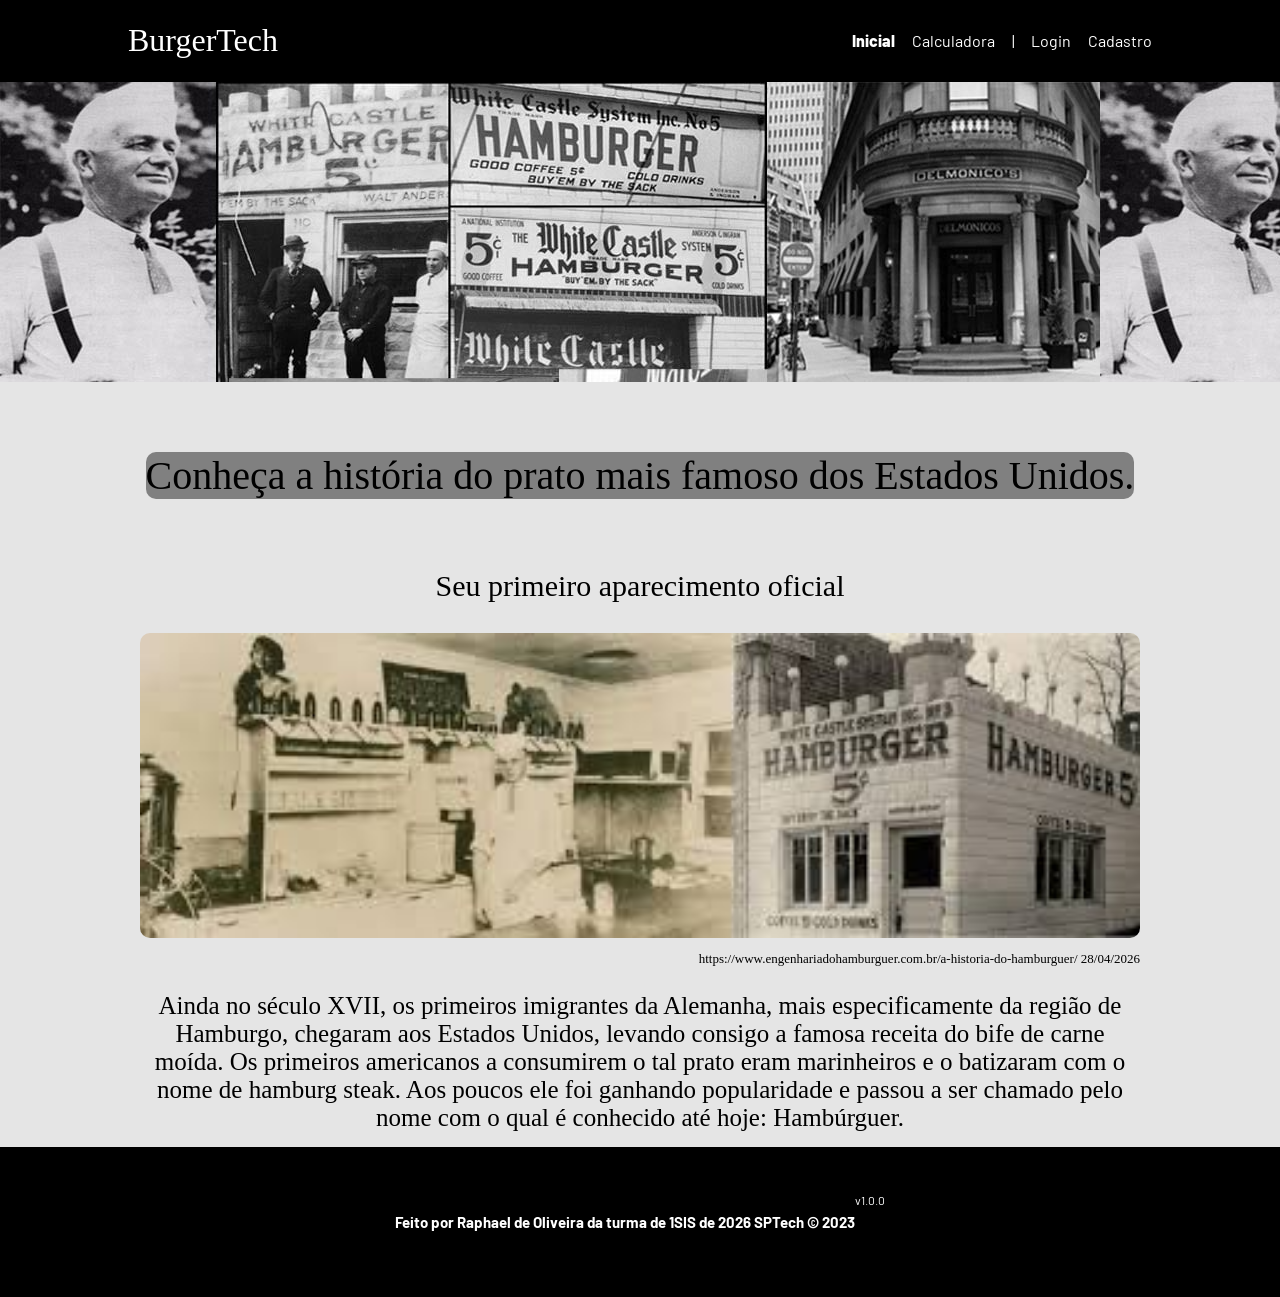
==== Site/public/index.html @ 581de7cd "ArrumandoCommit" ====
<!DOCTYPE html>
<html lang="en">

<head>
  <meta charset="UTF-8">
  <meta http-equiv="X-UA-Compatible" content="IE=edge">
  <meta name="viewport" content="width=device-width, initial-scale=1.0">

  <title>BurgerTech | Página Inicial</title>

  <script src="./js/sessao.js"></script>

  <link rel="stylesheet" href="./css/estilo.css">
  <link rel="icon" href="./assets/icon/favicon2.ico">
  <link rel="preconnect" href="https://fonts.gstatic.com">
</head>

<body>
  <div class="header">
    <div class="container">
      <h1 class="titulo">BurgerTech</h1>
      <ul class="navbar">
        <li class="agora">
          <a href="#">Inicial</a>
        </li>
        <li>
          <a href="simulador.html">Calculadora</a>
        </li>
        <li>|</li>
        <li>
          <a href="login.html">Login</a>
        </li>
        <li>
          <a href="cadastro.html">Cadastro</a>
        </li>
      </ul>
    </div>
  </div>

  <div class="banner">
    <div class="container">

    </div>
  </div>

  <div class="social">
    <div class="container">
      <div class="boxes">
        <div class="box">
       
          <p style="background-color: gray; font-size: 40px; border-radius: 10px;">Conheça a história do prato mais <span>famoso</span> dos Estados Unidos.</p>
          <div>
            <p >Seu primeiro aparecimento oficial</p>
              <img src="./assets/imgs/image.png" alt="Descrição" style="width: 1000px; display: block; border-radius: 10px;">
              <p style="display: flex; font-size: 13px; justify-content: flex-end;">https://www.engenhariadohamburguer.com.br/a-historia-do-hamburguer/ 28/04/2026</p>
              <p style="display: flex; font-size: 25px; justify-content: flex-start; align-items: flex-start; width: 1000px; height: 100px;">Ainda no século XVII, os primeiros imigrantes da Alemanha, mais especificamente da região de Hamburgo, chegaram aos Estados Unidos, levando consigo a famosa receita do bife de carne moída.

Os primeiros americanos a consumirem o tal prato eram marinheiros e o batizaram com o nome de hamburg steak. Aos poucos ele foi ganhando popularidade e passou a ser chamado pelo nome com o qual é conhecido até hoje: Hambúrguer.</p>
          </div>
        </div>
      </div>

    </div>
  </div>




  <div class="footer">
    <div class="container">
      <h4>Feito por Raphael de Oliveira da turma de 1SIS de 2026 SPTech &copy; 2023</h4>
      <span class="version">v1.0.0</span>
    </div>
  </div>
</body>

</html>
---- Site/public/css/estilo.css ----
@import url('https://fonts.googleapis.com/css2?family=Barlow:ital,wght@0,100;0,200;0,300;0,400;0,500;0,600;0,700;0,800;0,900;1,100;1,200;1,300;1,400;1,500;1,600;1,700;1,800;1,900&display=swap');

body {
  margin: 0;
  padding: 0;
  font-family: 'Barlow', 'Segoe UI', 'Segoe UI', Tahoma, Geneva, Verdana, sans-serif;
  background-color: black;
}

:root {
  --tamanho-header: 80px;
  --tamanho-banner: calc(100vh - var(--tamanho-header) - var(--tamanho-footer) - 2px);
  --tamanho-simulador: calc(100vh - var(--tamanho-header) - var(--tamanho-footer) - 2px);
  --tamanho-login: calc(100vh - var(--tamanho-header) - var(--tamanho-footer) - 2px);
  --tamanho-footer: 65px;
}

.container {
  display: flex;
  width: 80%;
  margin: auto;
}

.header {
  height: var(--tamanho-header);
  border-bottom: 2px solid black;
}

.header .container {
  justify-content: space-between;
  align-items: center;
  height: 100%;
}

.header a {
  text-decoration: none;
  color: white;
}

.agora {
  font-weight: 800;
}

.navbar {
  width: 300px;
  display: flex;
  align-items: center;
  justify-content: space-between;
  list-style: none;
  color: white;
}

.titulo {
  color: white;
  width: fit-content;
  font-weight: 500;
  font-family:'Times New Roman';
}

.header h1 {
  margin: 0;
}

/* BANNER */

.banner {
  height: 300px;
  color: black;
  background-image: url('../assets/imgs/historia.jpeg');
  color: darkblue;
}

.banner .container {
  justify-content: center;
  align-items: center;
  height: 100%;
}

.banner .container p {
  width: 50%;
  margin: 0;
  padding: 0;
  font-size: 36px;
}

.banner .container span {
  font-weight: 800;
}

/* MISSÃO VISÃO VALORES */

.social {
  background-color: #e5e5e5;
  display: flex;
}

.social .container {
  justify-content: center;
}

.box img {
  width: 170px;
}

.social .container .boxes {
  display: flex;
  justify-content: center;
  width: 100%;
  padding: 30px 0;
}

.social p {
  text-align: center;
}

.box {
  display: flex;
  flex-direction: column;
  align-items: center;
  font-size: 30px;
  font-family: 'Times New Roman';
  color: black;
}

/* FOOTER */

.footer {
  background-color: black;
  height: 150px;
  color: #fff;
  display: flex;
  font-size: 15px;
}

.footer .container {
  justify-content: center;
  text-align: center;
}

.footer .container .version {
  font-size: 12px;
}

/* LOGIN */

.login {
  height: var(--tamanho-login);
  background-image: url('../assets/imgs/bg-jelly-fish-para-home.png');
  background-size: cover;
}

.login .container {
  justify-content: center;
  align-items: center;
  height: 100%;
}

.card {
  width: 50%;
  background-color: #e5e5e5;
  border-radius: 10px;
  display: flex;
  align-items: center;
  justify-content: space-evenly;
  color: rgb(75, 75, 75);
  flex-direction: column;
  height: fit-content;
  padding: 20px 0;
}

.card h2 {
  margin: 0;
  font-size: 30px;
}

.formulario {
  display: flex;
  height: 90%;
  width: 80%;
  justify-content: space-around;
  flex-direction: column;
}

.formulario span {
  font-size: 15px;
  font-weight: 800;
}

.formulario input {
  border: 2px solid rgb(75, 75, 75);
  text-align: center;
  border-radius: 10px;
  margin: 0;
}

.formulario select {
  border: 2px solid rgb(75, 75, 75);
  background-color: white;
  color: gray;
  height: 36px;
  text-align: center;
  border-radius: 10px;
  margin: 0;
}
.alinhar {
display: flex;
justify-content: center;
flex-direction: center;



}
.campo {
  display: flex;
  flex-direction: column;
  justify-content: start;
  padding: 5px 0;
}

.botao {
  cursor: pointer;
  font-family: "Barlow", sans-serif;
  border: 0;
  border-radius: 5px;
  font-weight: 600;
  font-size: 18px;
  color: #fff;
  background-color: rgb(75, 75, 75);
  width: 120px;
  height: 30px;
  align-self: center;
  margin-top: 20px;
}

.loading-div {
  width: 50px;
  display: none;
}

.loading-div img {
  height: 50px;
  width: 50px;
}

#div_erros_login {
  display: none
}

/* FORMULARIO */

.alerta_erro{
  display: flex;
  justify-content: flex-end;
}

.card_erro {
  display: none;
  background-color: #fff;
  color: black;
  width: 230px;
  position: fixed;
  border-radius: 4px;
  border: rgb(75, 75, 75) 3px solid;
  padding: 10px;
  margin-right: 10%;
}

.card_erro #mensagem_erro{
  font-weight: 500;
  font-size: 20px;
}

.formulario .tipo_campo {
  font-size: 20px;
  font-weight: 600 !important;
}

.formulario {
  display: flex;
  flex-direction: column;
}

input {
  margin-bottom: 10px;
  border: 2px solid #32b9cd;
  padding: 10px;
  text-align: center;
  border-radius: 10px;
}

.btn {
  font-family: "Barlow", sans-serif;
  border: 0;
  border-radius: 5px;
  font-weight: 600;
  font-size: 18px;
  padding: 10px 15px;
  color: white;
  background-color: rgb(75, 75, 75);
  width: 120px;
  align-self: center;
  margin-top: 5px;
}

.loading-div {
  width: 50px;
  margin: auto;
  display: none;
}

.loading-div img {
  height: 50px;
  width: 50px;
}

/* SIMULADOR */

.simulador {
  color: black;
  background-color: white;
}

.simulador .container {
  flex-direction: column;
  overflow: scroll; 
  height: var(--tamanho-simulador);
}

/* ALERTA */

#alerta {
  position: absolute;
  right: 0;
  bottom: 0;
}

.mensagem-alarme {
  background-color: white;
  border-radius: 5px;
  width: 300px;
  height: 80px;
  margin: 10px;
  padding: 10px 0;
  display: flex;
  justify-content: space-evenly;
  align-items: center;
}

.mensagem-alarme h3 {
  font-size: 14px;
  margin: 0;
}

.mensagem-alarme .informacao {
  width: 66%;
}

.alarme-sino {
  width: 48px;
  height: 48px;
  animation-name: bell;
  animation-duration: 4s;
  background-image: url('https://cdn-icons-png.flaticon.com/512/1157/1157000.png');
  background-size: cover;
  animation-iteration-count: infinite;
}

@keyframes bell {
  0%   {transform: rotate(25deg)}
  25%  {transform: rotate(-25deg)}
  50%  {transform: rotate(25deg)}
  75%  {transform: rotate(-25deg)}
  100% {transform: rotate(25deg)}
}
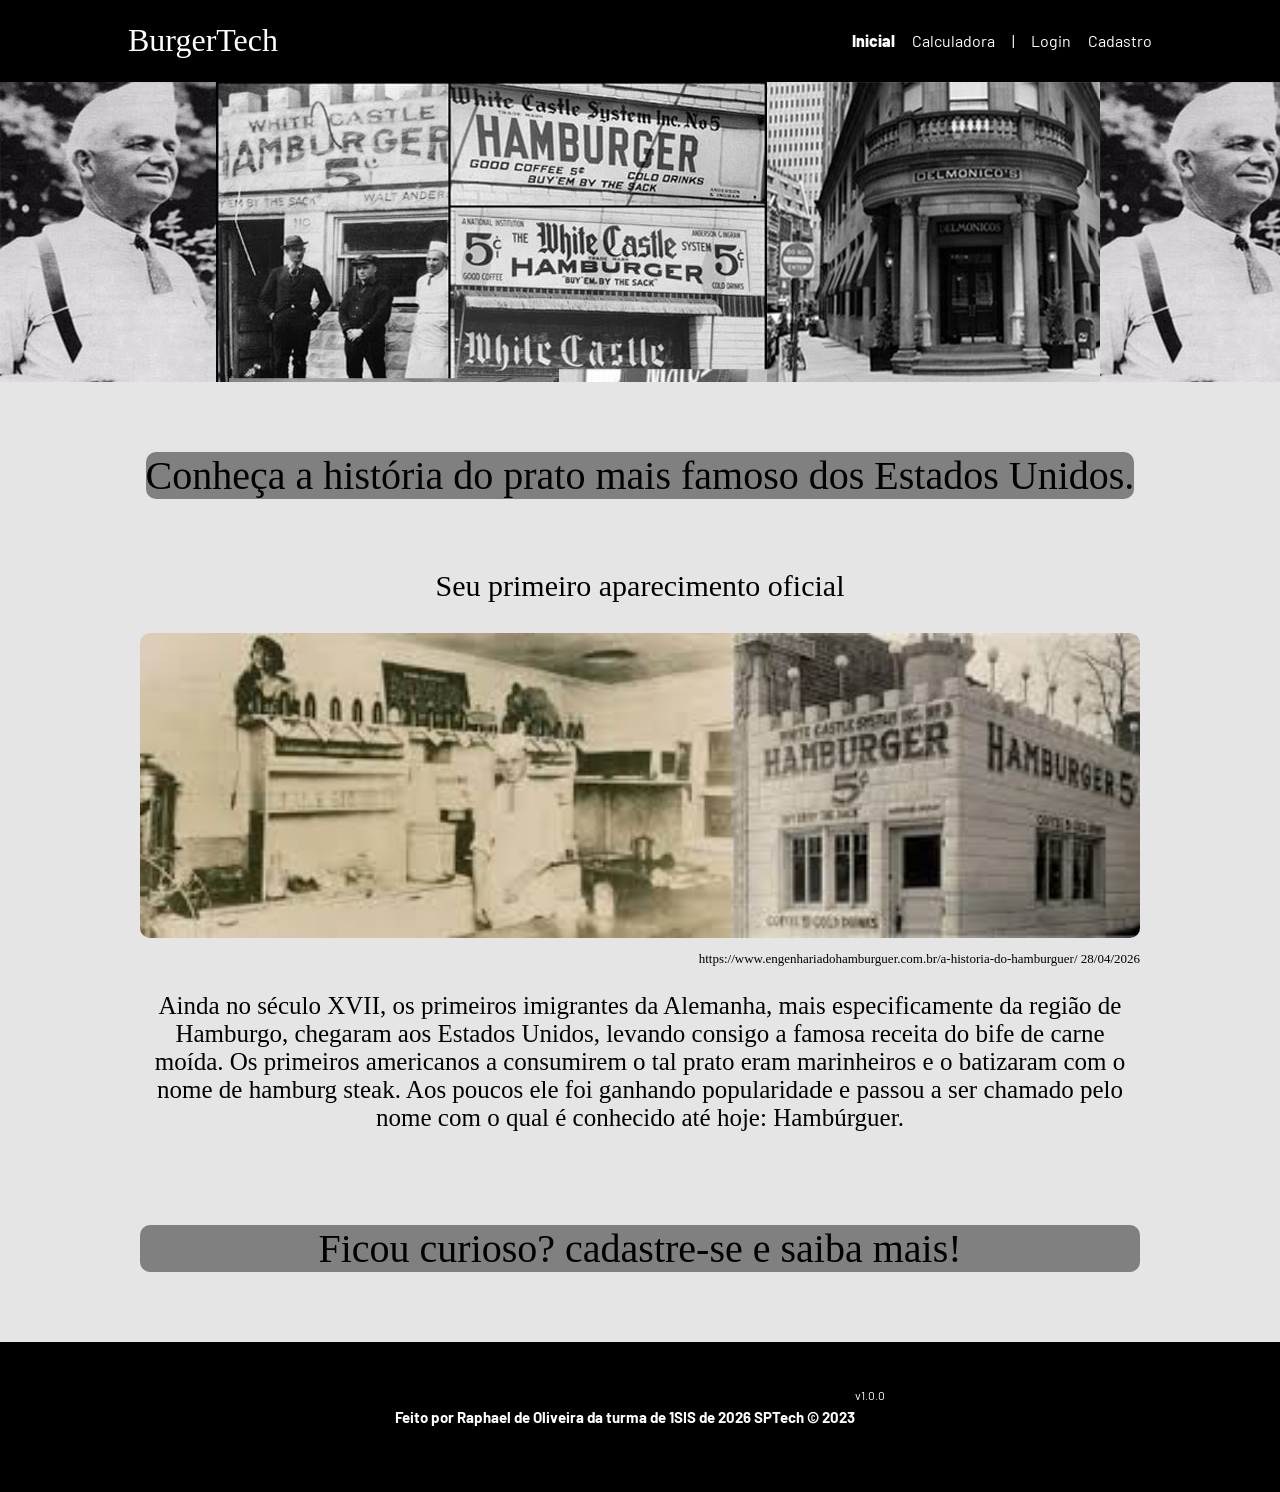
==== commit 0a804d8e: "Cadastro e Login" ====
--- a/Site/public/index.html
+++ b/Site/public/index.html
@@ -11,7 +11,7 @@
   <script src="./js/sessao.js"></script>
 
   <link rel="stylesheet" href="./css/estilo.css">
-  <link rel="icon" href="./assets/icon/favicon2.ico">
+  <link rel="icon" href="./assets/icon/BurgerTech.ico">
   <link rel="preconnect" href="https://fonts.gstatic.com">
 </head>
 
@@ -55,7 +55,8 @@
               <p style="display: flex; font-size: 13px; justify-content: flex-end;">https://www.engenhariadohamburguer.com.br/a-historia-do-hamburguer/ 28/04/2026</p>
               <p style="display: flex; font-size: 25px; justify-content: flex-start; align-items: flex-start; width: 1000px; height: 100px;">Ainda no século XVII, os primeiros imigrantes da Alemanha, mais especificamente da região de Hamburgo, chegaram aos Estados Unidos, levando consigo a famosa receita do bife de carne moída.
 
-Os primeiros americanos a consumirem o tal prato eram marinheiros e o batizaram com o nome de hamburg steak. Aos poucos ele foi ganhando popularidade e passou a ser chamado pelo nome com o qual é conhecido até hoje: Hambúrguer.</p>
+Os primeiros americanos a consumirem o tal prato eram marinheiros e o batizaram com o nome de hamburg steak. Aos poucos ele foi ganhando popularidade e passou a ser chamado pelo nome com o qual é conhecido até hoje: Hambúrguer.</p> <br> <br>
+<p style="background-color: gray; font-size: 40px; border-radius: 10px;">Ficou curioso? cadastre-se e saiba mais!</p>
           </div>
         </div>
       </div>
--- a/Site/public/css/estilo.css
+++ b/Site/public/css/estilo.css
@@ -145,7 +145,7 @@
 
 .login {
   height: var(--tamanho-login);
-  background-image: url('../assets/imgs/bg-jelly-fish-para-home.png');
+  background-image: url('../assets/imgs/Fundosite.png');
   background-size: cover;
 }
 
@@ -282,7 +282,7 @@
 
 input {
   margin-bottom: 10px;
-  border: 2px solid #32b9cd;
+  border: 2px solid gray;
   padding: 10px;
   text-align: center;
   border-radius: 10px;
